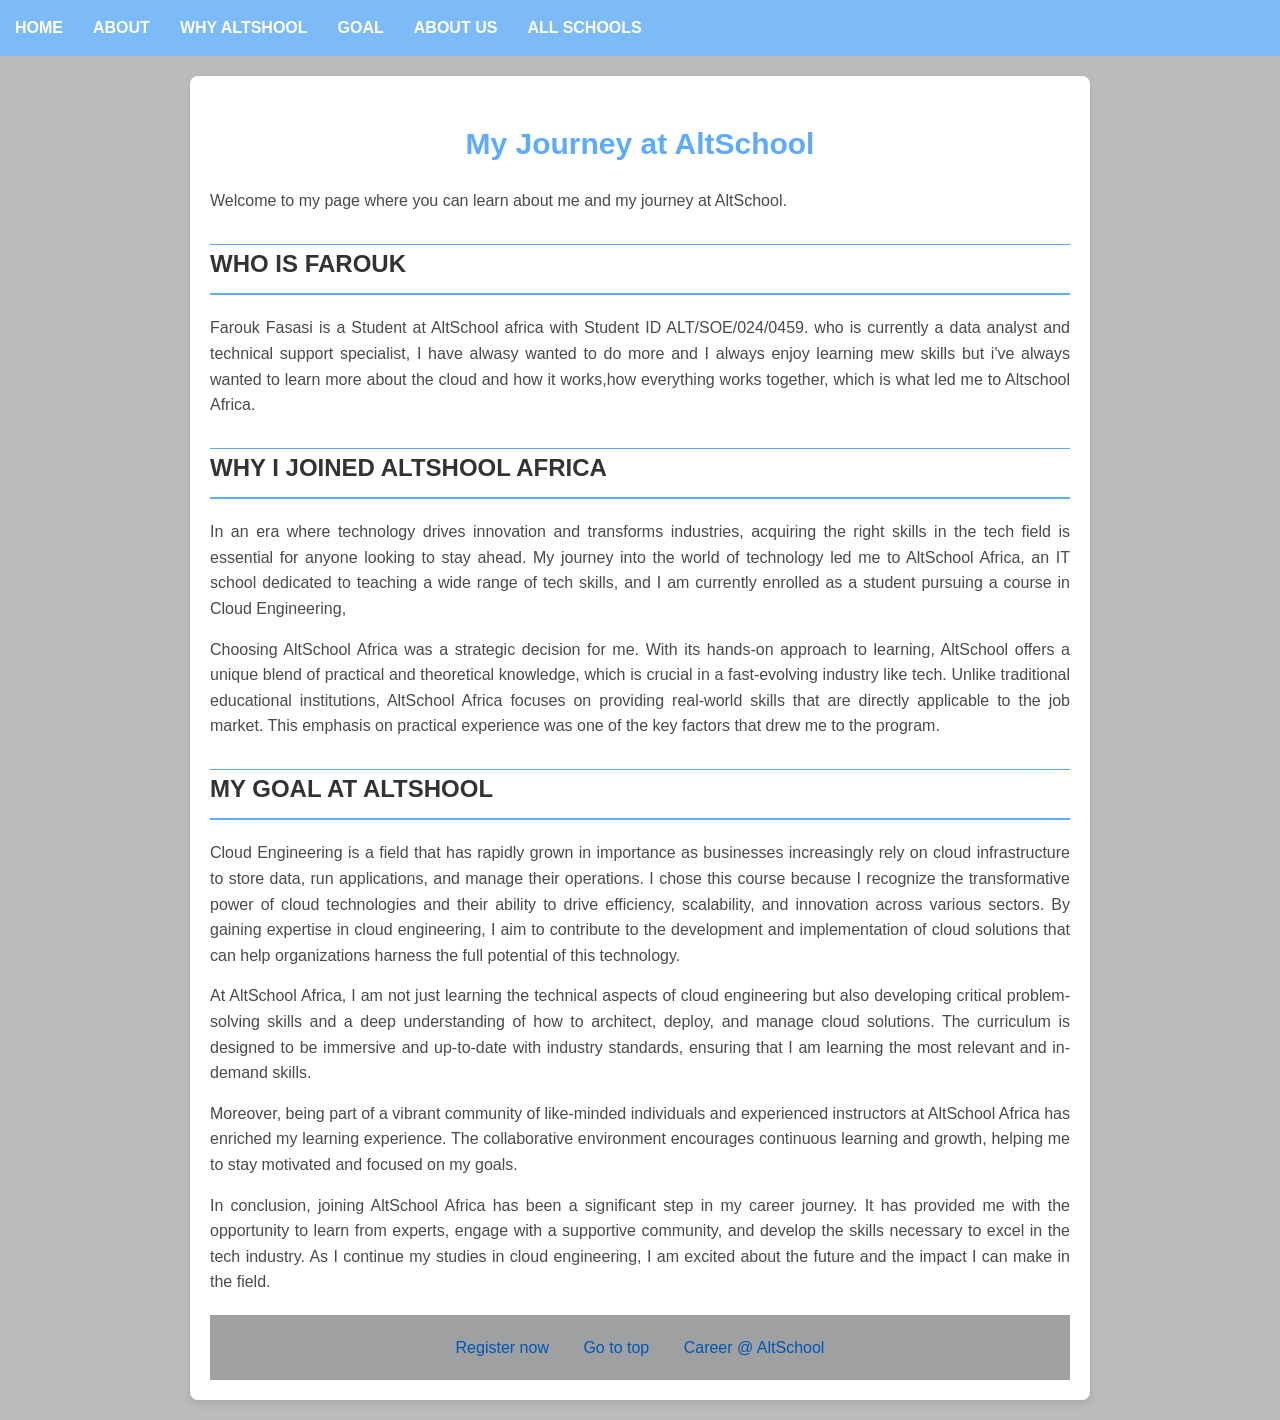
==== Index.html @ 10ea51cb "introduction html" ====
<!DOCTYPE html>
<html lang="en">

<head>
  <meta charset="UTF-8" />
  <meta http-equiv="X-UA-Compatible" content="IE=Edge" />
  <meta name="viewport" content="width=device-width, initial-scale=1.0" />
  <title>Fasasi Farouk</title>
  <link href="/Index.css" rel="stylesheet" />
</head>

<body>
  <header>
    <nav aria-label="Main Navigation">
      <ul>
        <li><a href="#Home">HOME</a></li>
        <li><a href="#about">ABOUT</a></li>
        <li><a href="#whyaltschool">WHY ALTSHOOL</a></li>
        <li><a href="#goals">GOAL</a></li>
        <li><a href="/media.html">ABOUT US</a></li>
        <li><a href="/table.html">ALL SCHOOLS</a></li>
      </ul>
  </header>
  <main id="home">
    <section>
      <h1>My Journey at AltSchool</h1>
      <p>Welcome to my page where you can learn about me and my journey at AltSchool.</p>
    </section>

    <section id="about">
      <h2>WHO IS FAROUK</h2>
      <p>
        Farouk Fasasi is a Student at AltSchool africa with Student ID
        ALT/SOE/024/0459. who is currently a data analyst and technical support
        specialist, I have alwasy wanted to do more and I always enjoy learning mew skills but i've always wanted to
        learn more about the cloud and how it works,how everything
        works together, which is what led me to Altschool Africa.
      </p>
    </section>
    <section id="whyaltschool">
      <h2> WHY I JOINED ALTSHOOL AFRICA</h2>
      <p>In an era where technology drives innovation and transforms industries, acquiring the right skills in the tech
        field is essential for anyone looking to stay ahead.
        My journey into the world of technology led me to AltSchool Africa, an IT school dedicated to teaching a wide
        range of tech skills, and I am currently enrolled as a student pursuing a course in Cloud Engineering,</p>
      <p>Choosing AltSchool Africa was a strategic decision for me. With its hands-on approach to learning, AltSchool
        offers a unique blend of practical and theoretical knowledge, which is crucial in a fast-evolving industry like
        tech.
        Unlike traditional educational institutions, AltSchool Africa focuses on providing real-world skills that are
        directly applicable to the job market.
        This emphasis on practical experience was one of the key factors that drew me to the program.</p>
    </section>
    <section id="goals">
      <h2>MY GOAL AT ALTSHOOL</h2>
      <p>Cloud Engineering is a field that has rapidly grown in importance as businesses increasingly rely on cloud
        infrastructure to store data, run applications, and manage their operations. I chose this course because I
        recognize the transformative power of cloud technologies and their ability to drive efficiency, scalability, and
        innovation across various sectors. By gaining expertise in cloud engineering, I aim to contribute to the
        development and implementation of cloud solutions that can help organizations harness the full potential of this
        technology.</p>
      <p>At AltSchool Africa, I am not just learning the technical aspects of cloud engineering but also developing
        critical problem-solving skills and a deep understanding of how to architect, deploy, and manage cloud
        solutions. The curriculum is designed to be immersive and up-to-date with industry standards, ensuring that I am
        learning the most relevant and in-demand skills.
      </p>
      <p>Moreover, being part of a vibrant community of like-minded individuals and experienced instructors at AltSchool
        Africa has enriched my learning experience. The collaborative environment encourages continuous learning and
        growth, helping me to stay motivated and focused on my goals.
      </p>
      <p>In conclusion, joining AltSchool Africa has been a significant step in my career journey. It has provided me
        with the opportunity to learn from experts, engage with a supportive community, and develop the skills necessary
        to excel in the tech industry. As I continue my studies in cloud engineering, I am excited about the future and
        the impact I can make in the field.</p>
    </section>
    <footer>
      <a href='/form.html' target='_blank'>Register now</a>
      <a href="#home" aria-label="Go to top">Go to top</a>
      <a href='/table.html' target='_blank'>Career @ AltSchool</a>
    </footer>
</body>

</html>
---- Index.css ----
* {
    box-sizing: border-box;
  }
  
  body {
    font-family: 'Lucida Sans', 'Lucida Sans Regular', 'Lucida Grande', 'Lucida Sans Unicode', Geneva, Verdana, sans-serif;
    line-height: 1.6;
    margin: 0;
    padding: 0;
    background-color: #bdbbbb;
    color: hsl(0, 1%, 29%);
  }
  
  header {
    background-color: #7cbaf8;
    padding: 15px 0;
  }
  
  nav ul {
    list-style: none;
    display: flex;
    justify-content: left;
    margin: 0;
    padding: 0;
  }
  
  nav ul li {
    margin: 0 15px;
  }
  
  nav ul li a {
    color: #fff;
    text-decoration: none;
    font-weight: bold;
    text-transform: uppercase;
  }
  
  nav ul li a:hover {
    color: #9a9aa0;
  }
  
  main {
    padding: 20px;
    max-width: 900px;
    margin: 20px auto;
    background-color: #fff;
    border-radius: 8px;
    box-shadow: 0 4px 8px rgba(0, 0, 0, 0.1);
  }
  
  main h1 {
    text-align: center;
    font-size: 30px;
    color: #5dabfe;
    margin-bottom: 20px;
  }
  
  main h2 {
    color: #333;
    border-top: 1px solid #5dabfe;
    border-bottom: 2px solid #5dabfe;
    padding-bottom: 10px;
    margin-top: 30px;
    margin-bottom: 20px;
  }
  
  main p {
    margin: 15px 0;
    text-align: justify;
  }
  
  footer {
    text-align: center;
    padding: 20px;
    background-color: #9ea0a1;
    color: #fff;
    margin-top: 20px;
  }
  
  footer a {
    color: #0056b3;
    text-decoration: none;
    margin: 0 15px;
  }
  
  footer a:hover {
    text-decoration: underline;
  }
  
  /* Responsive Design */
  @media (max-width: 768px) {
    nav ul {
      flex-direction: column;
      align-items: center;
    }
  
    nav ul li {
      margin: 10px 0;
    }
  
    main {
      padding: 10px;
      margin: 10px auto;
    }
  }
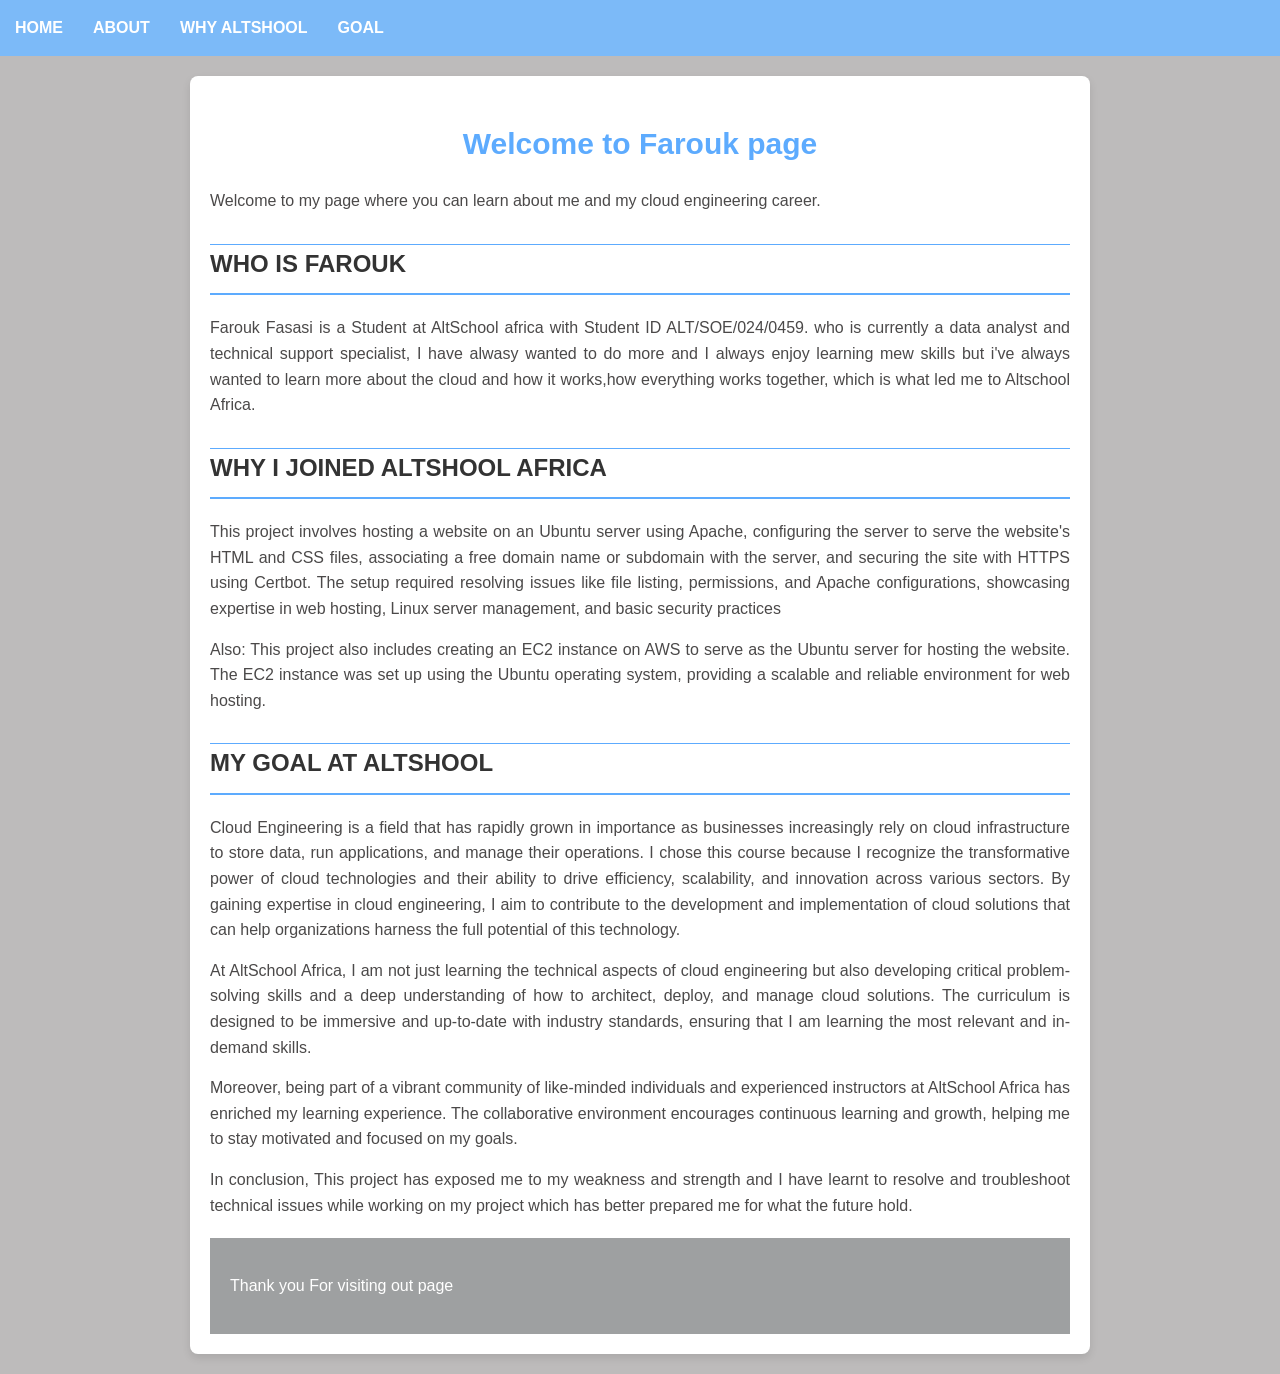
==== commit 4e941460: "Some files were deleted and html and READme edit" ====
--- a/Index.html
+++ b/Index.html
@@ -17,14 +17,12 @@
         <li><a href="#about">ABOUT</a></li>
         <li><a href="#whyaltschool">WHY ALTSHOOL</a></li>
         <li><a href="#goals">GOAL</a></li>
-        <li><a href="/media.html">ABOUT US</a></li>
-        <li><a href="/table.html">ALL SCHOOLS</a></li>
       </ul>
   </header>
   <main id="home">
     <section>
-      <h1>My Journey at AltSchool</h1>
-      <p>Welcome to my page where you can learn about me and my journey at AltSchool.</p>
+      <h1>Welcome to Farouk page</h1>
+      <p>Welcome to my page where you can learn about me and my cloud engineering career.</p>
     </section>
 
     <section id="about">
@@ -39,16 +37,13 @@
     </section>
     <section id="whyaltschool">
       <h2> WHY I JOINED ALTSHOOL AFRICA</h2>
-      <p>In an era where technology drives innovation and transforms industries, acquiring the right skills in the tech
-        field is essential for anyone looking to stay ahead.
-        My journey into the world of technology led me to AltSchool Africa, an IT school dedicated to teaching a wide
-        range of tech skills, and I am currently enrolled as a student pursuing a course in Cloud Engineering,</p>
-      <p>Choosing AltSchool Africa was a strategic decision for me. With its hands-on approach to learning, AltSchool
-        offers a unique blend of practical and theoretical knowledge, which is crucial in a fast-evolving industry like
-        tech.
-        Unlike traditional educational institutions, AltSchool Africa focuses on providing real-world skills that are
-        directly applicable to the job market.
-        This emphasis on practical experience was one of the key factors that drew me to the program.</p>
+      <p>
+        This project involves hosting a website on an Ubuntu server using Apache, configuring the server to serve the 
+        website's HTML and CSS files, associating a free domain name or subdomain with the server, and securing the site 
+        with HTTPS using Certbot. The setup required resolving issues like file listing, permissions, and Apache configurations, 
+        showcasing expertise in web hosting, Linux server management, and basic security practices</p>
+      <p>Also: This project also includes creating an EC2 instance on AWS to serve as the Ubuntu server for hosting the website. 
+        The EC2 instance was set up using the Ubuntu operating system, providing a scalable and reliable environment for web hosting.</p>
     </section>
     <section id="goals">
       <h2>MY GOAL AT ALTSHOOL</h2>
@@ -67,15 +62,11 @@
         Africa has enriched my learning experience. The collaborative environment encourages continuous learning and
         growth, helping me to stay motivated and focused on my goals.
       </p>
-      <p>In conclusion, joining AltSchool Africa has been a significant step in my career journey. It has provided me
-        with the opportunity to learn from experts, engage with a supportive community, and develop the skills necessary
-        to excel in the tech industry. As I continue my studies in cloud engineering, I am excited about the future and
-        the impact I can make in the field.</p>
+      <p>In conclusion, This project has exposed me to my weakness and strength and I have learnt to resolve and troubleshoot 
+        technical issues while working on my project which has better prepared me for what the future hold.</p>
     </section>
     <footer>
-      <a href='/form.html' target='_blank'>Register now</a>
-      <a href="#home" aria-label="Go to top">Go to top</a>
-      <a href='/table.html' target='_blank'>Career @ AltSchool</a>
+      <p>Thank you For visiting out page</p>
     </footer>
 </body>
 
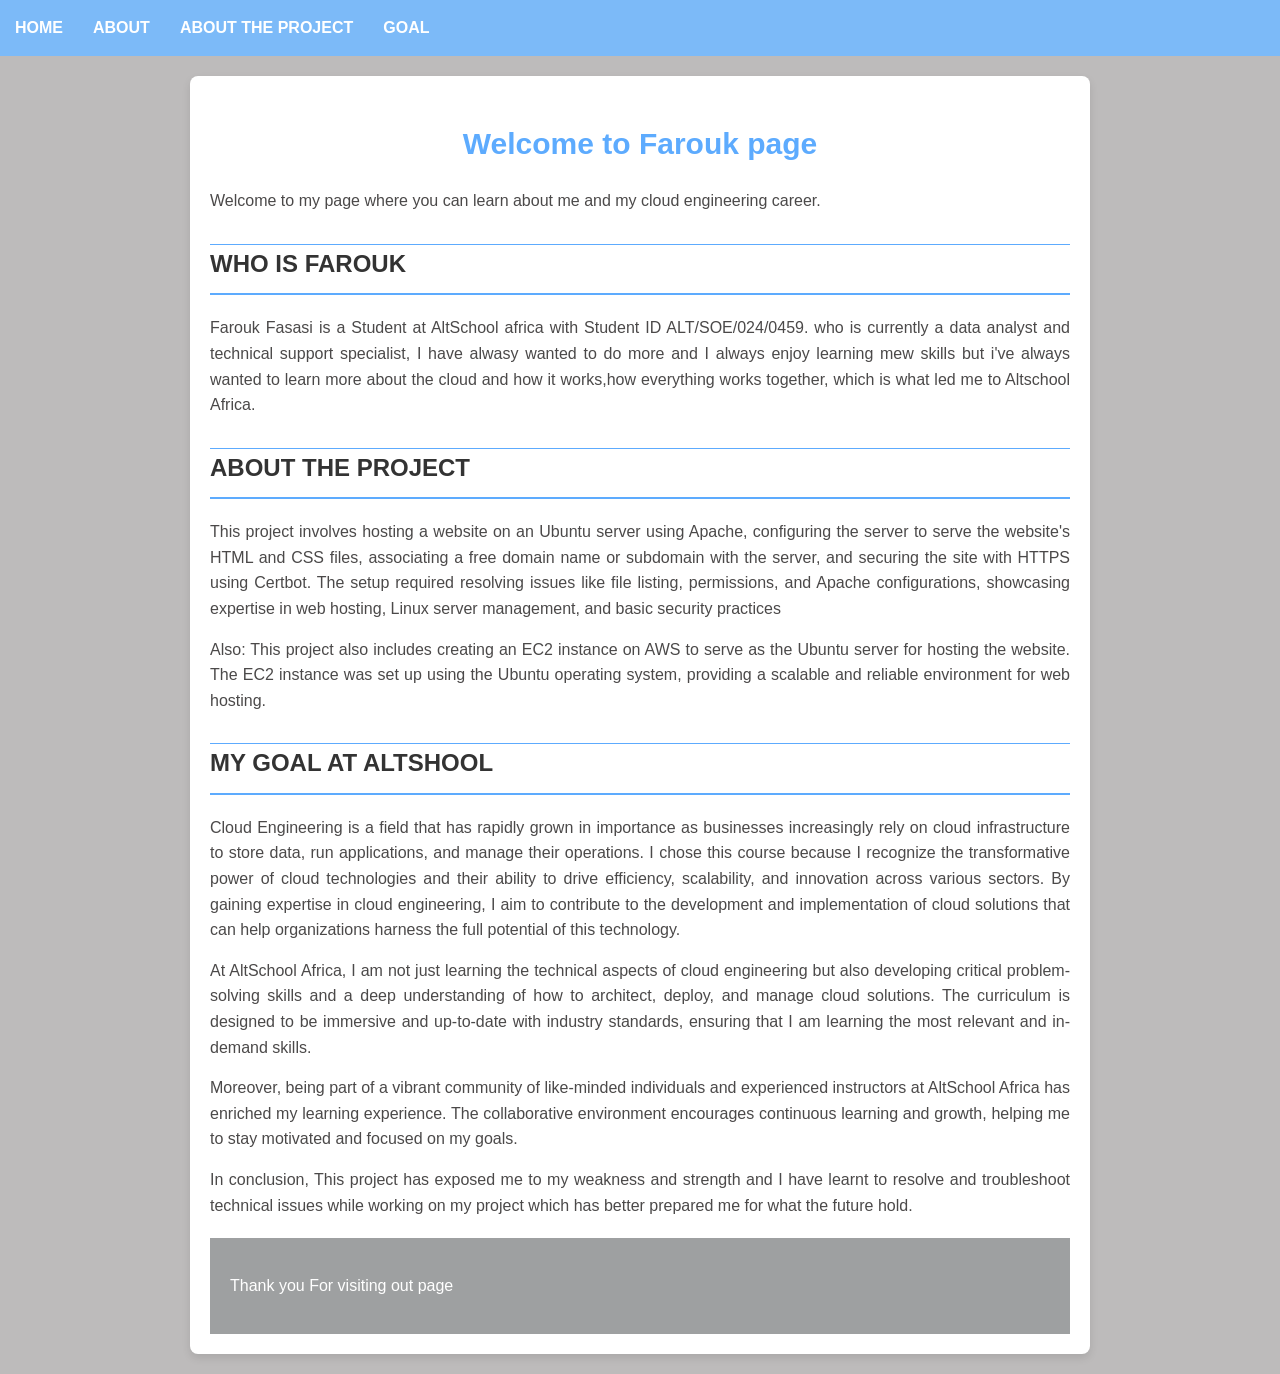
==== commit 31e5faa1: "more edit on html" ====
--- a/Index.html
+++ b/Index.html
@@ -15,7 +15,7 @@
       <ul>
         <li><a href="#Home">HOME</a></li>
         <li><a href="#about">ABOUT</a></li>
-        <li><a href="#whyaltschool">WHY ALTSHOOL</a></li>
+        <li><a href="#whyaltschool">ABOUT THE PROJECT</a></li>
         <li><a href="#goals">GOAL</a></li>
       </ul>
   </header>
@@ -36,7 +36,7 @@
       </p>
     </section>
     <section id="whyaltschool">
-      <h2> WHY I JOINED ALTSHOOL AFRICA</h2>
+      <h2> ABOUT THE PROJECT</h2>
       <p>
         This project involves hosting a website on an Ubuntu server using Apache, configuring the server to serve the 
         website's HTML and CSS files, associating a free domain name or subdomain with the server, and securing the site 
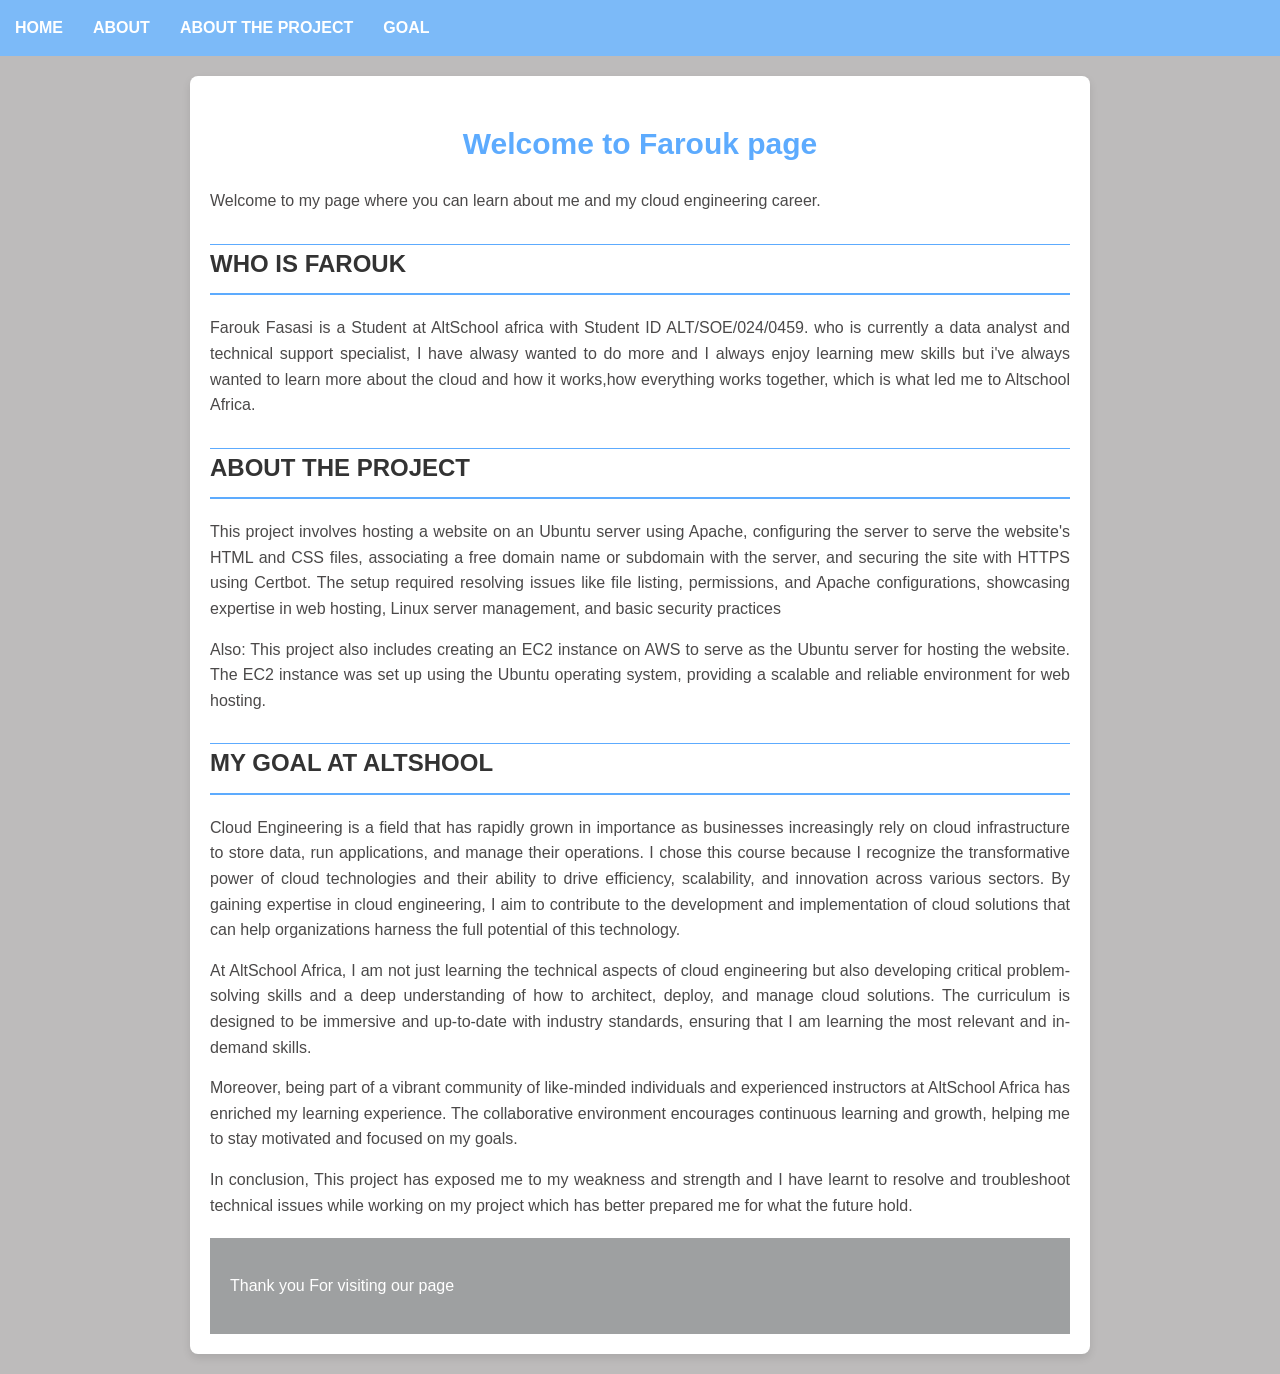
==== commit 13d3bbda: "HTML edit" ====
--- a/Index.html
+++ b/Index.html
@@ -66,7 +66,7 @@
         technical issues while working on my project which has better prepared me for what the future hold.</p>
     </section>
     <footer>
-      <p>Thank you For visiting out page</p>
+      <p>Thank you For visiting our page</p>
     </footer>
 </body>
 
